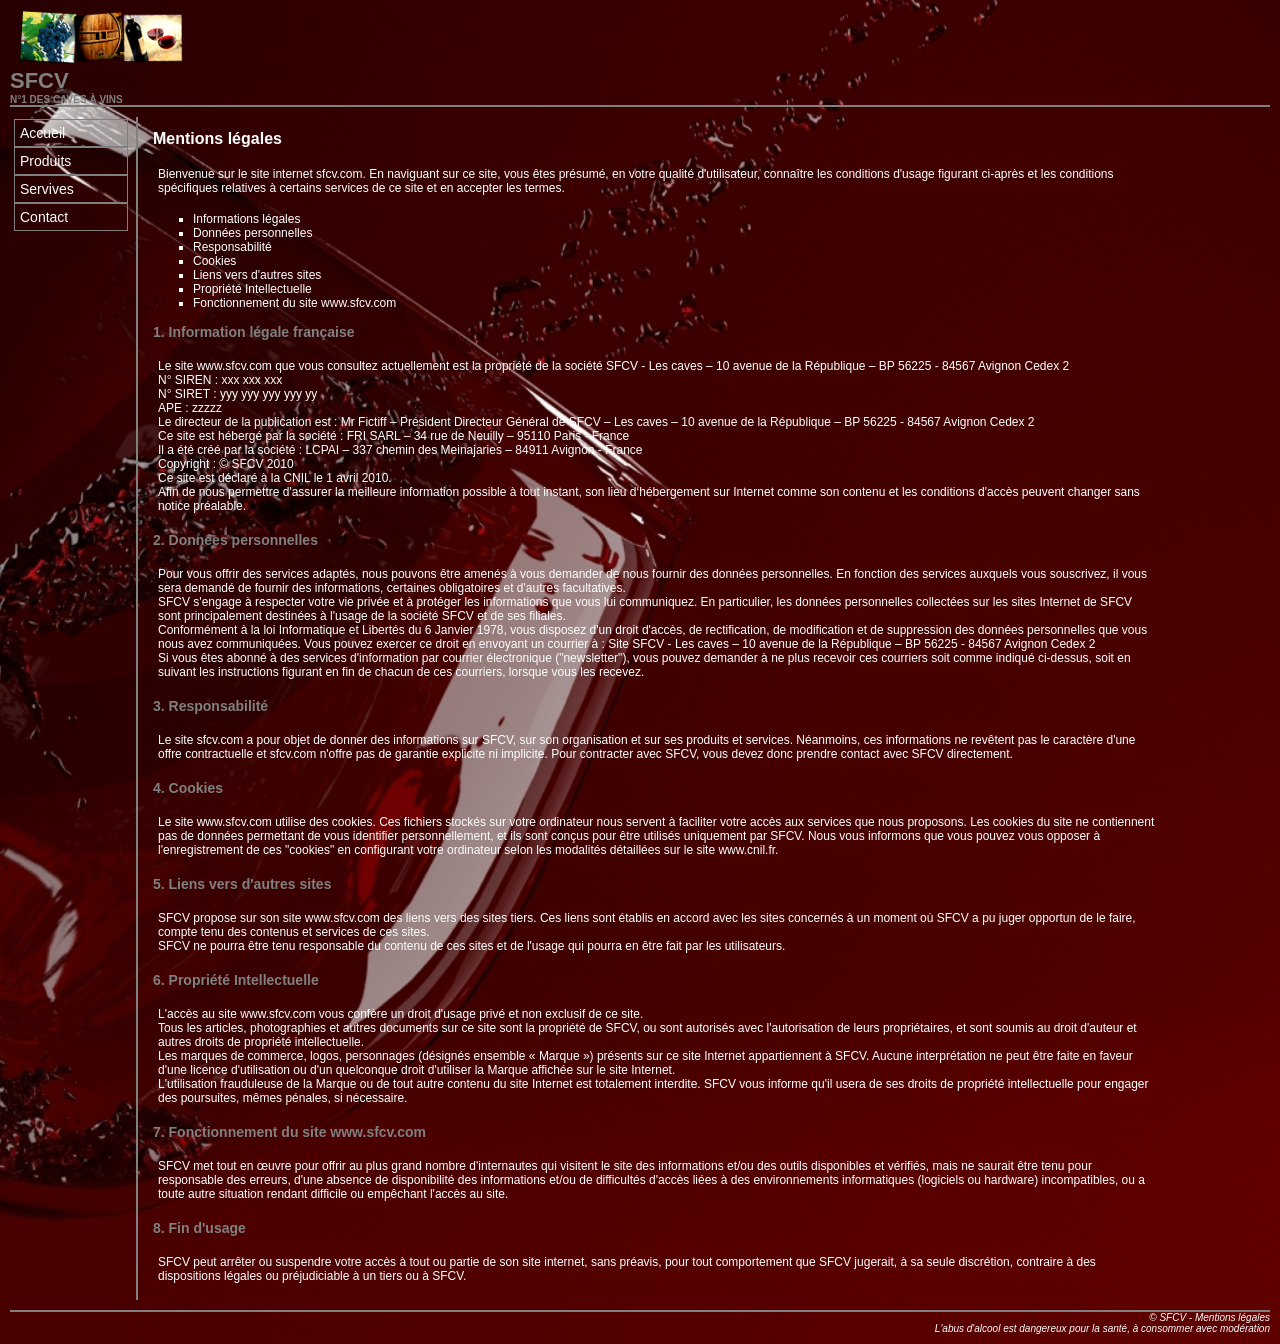
==== Mentions.html @ 9275ba33 "Add files via upload" ====
<!DOCTYPE html>
<html lang="fr">

<head>
    <meta charset="UTF-8">
    <title>
        Mentions légales
    </title>
    <link rel="stylesheet" href="stylesheet.css" type="text/css">
</head>

<body>
    <div id="entete">
        <img src="logo.png" alt="Image du logo des caves à vin">
        <h1>SFCV</h1>
        <h3>N°1 des caves à vins</h3>
    </div>
    <hr>
    <div id="menu">
        <ul>
            <li><a href="index.html">Accueil</a></li>
            <li><a href="produits.html">Produits</a></li>
            <li><a href="servives.html">Servives</a></li>
            <li><a href="Contact.html">Contact</a></li>
        </ul>
    </div>
    <div id="bloc">
        <h2>Mentions légales</h2>
        <p>Bienvenue sur le site internet sfcv.com. En naviguant sur ce site, vous êtes présumé, en votre qualité
            d'utilisateur, connaître les conditions d'usage figurant ci-après et les conditions spécifiques relatives à
            certains services de ce site et en accepter les termes.</p>
        <ol>
            <li>Informations légales</li>
            <li>Données personnelles</li>
            <li>Responsabilité</li>
            <li>Cookies</li>
            <li>Liens vers d'autres sites</li>
            <li>Propriété Intellectuelle</li>
            <li>Fonctionnement du site www.sfcv.com</li>
        </ol>
        <h3>1. Information légale française</h3>
        <p>Le site www.sfcv.com que vous consultez actuellement est la propriété de la société SFCV - Les caves – 10 avenue de la République – BP 56225 - 84567 Avignon Cedex 2<br>
         N° SIREN : xxx xxx xxx<br>
         N° SIRET : yyy yyy yyy yyy yy<br>
         APE : zzzzz<br>
         Le directeur de la publication est : Mr Fictiff – Président Directeur Général de SFCV – Les caves – 10 avenue de la République – BP 56225 - 84567 Avignon Cedex 2<br>
         Ce site est hébergé par la société : FRI SARL – 34 rue de Neuilly – 95110 Paris - France<br>
         Il a été créé par la société : LCPAI – 337 chemin des Meinajaries – 84911 Avignon - France<br>
         Copyright : © SFCV 2010<br>
         Ce site est déclaré à la CNIL le 1 avril 2010.<br>
         Afin de nous permettre d'assurer la meilleure information possible à tout instant, son lieu d‘hébergement sur Internet comme son contenu et les conditions d'accès peuvent changer sans notice préalable.</p>
         
         <h3>2. Données personnelles</h3>
         <p> Pour vous offrir des services adaptés, nous pouvons être amenés à vous demander de nous fournir des données personnelles. En fonction des services auxquels vous souscrivez, il vous sera demandé de fournir des informations, certaines obligatoires et d'autres facultatives.<br>
         SFCV s'engage à respecter votre vie privée et à protéger les informations que vous lui communiquez. En particulier, les données personnelles collectées sur les sites Internet de SFCV sont principalement destinées à l'usage de la société SFCV et de ses filiales.<br>
         Conformément à la loi Informatique et Libertés du 6 Janvier 1978, vous disposez d'un droit d'accès, de rectification, de modification et de suppression des données personnelles que vous nous avez communiquées. Vous pouvez exercer ce droit en envoyant un courrier à : Site SFCV - Les caves – 10 avenue de la République – BP 56225 - 84567 Avignon Cedex 2<br>
         Si vous êtes abonné à des services d'information par courrier électronique ("newsletter"), vous pouvez demander à ne plus recevoir ces courriers soit comme indiqué ci-dessus, soit en suivant les instructions figurant en fin de chacun de ces courriers, lorsque vous les recevez.</p>
         
         <h3>3. Responsabilité</h3>
         <p>Le site sfcv.com a pour objet de donner des informations sur SFCV, sur son organisation et sur ses produits et services. Néanmoins, ces informations ne revêtent pas le caractère d'une offre contractuelle et sfcv.com n'offre pas de garantie explicite ni implicite. Pour contracter avec SFCV, vous devez donc prendre contact avec SFCV directement.</p>

         <h3>4. Cookies</h3>
         <p>Le site www.sfcv.com utilise des cookies. Ces fichiers stockés sur votre ordinateur nous servent à faciliter votre accès aux services que nous proposons. Les cookies du site ne contiennent pas de données permettant de vous identifier personnellement, et ils sont conçus pour être utilisés uniquement par SFCV. Nous vous informons que vous pouvez vous opposer à l'enregistrement de ces "cookies" en configurant votre ordinateur selon les modalités détaillées sur le site www.cnil.fr.
</p>

        <h3>5. Liens vers d'autres sites</h3>
        <p>SFCV propose sur son site www.sfcv.com des liens vers des sites tiers. Ces liens sont établis en accord avec les sites concernés à un moment où SFCV a pu juger opportun de le faire, compte tenu des contenus et services de ces sites.<br>
         SFCV ne pourra être tenu responsable du contenu de ces sites et de l'usage qui pourra en être fait par les utilisateurs.
</p>
        
        <h3>6. Propriété Intellectuelle</h3>
        <p> L'accès au site www.sfcv.com vous confère un droit d'usage privé et non exclusif de ce site.<br>
         Tous les articles, photographies et autres documents sur ce site sont la propriété de SFCV, ou sont autorisés avec l'autorisation de leurs propriétaires, et sont soumis au droit d'auteur et autres droits de propriété intellectuelle.<br>
         Les marques de commerce, logos, personnages (désignés ensemble « Marque ») présents sur ce site Internet appartiennent à SFCV. Aucune interprétation ne peut être faite en faveur d'une licence d'utilisation ou d'un quelconque droit d'utiliser la Marque affichée sur le site Internet.<br>
         L'utilisation frauduleuse de la Marque ou de tout autre contenu du site Internet est totalement interdite. SFCV vous informe qu'il usera de ses droits de propriété intellectuelle pour engager des poursuites, mêmes pénales, si nécessaire.</p>
        
        <h3>7. Fonctionnement du site www.sfcv.com</h3>
        <p>SFCV met tout en œuvre pour offrir au plus grand nombre d'internautes qui visitent le site des informations et/ou des outils disponibles et vérifiés, mais ne saurait être tenu pour responsable des erreurs, d'une absence de disponibilité des informations et/ou de difficultés d'accès liées à des environnements informatiques (logiciels ou hardware) incompatibles, ou a toute autre situation rendant difficile ou empêchant l'accès au site.
</p>

        <h3>8. Fin d'usage</h3>
        <p>SFCV peut arrêter ou suspendre votre accès à tout ou partie de son site internet, sans préavis, pour tout comportement que SFCV jugerait, à sa seule discrétion, contraire à des dispositions légales ou préjudiciable à un tiers ou à SFCV.</p>
        </div>
    <hr>
    <div id="pied">
        <p>© SFCV - <a href="Mentions.html">Mentions légales</a></p>
        <p>L'abus d'alcool est dangereux pour la santé, à consommer avec modération</p>
    </div>
</body>

</html>
---- stylesheet.css ----
/* Feuille de style de niveau 1 */

/* Structure */

body {
   margin: 10px;
   padding: 0px;
   font-size: 12px;
   color: white;
}

div#entete {
   height: auto;
}

div#entete img.logo {
   float: left;
   margin: 0px 0px 10px 0px;
   padding: 0px 0px 0px 0px;
   /*position:absolute;
   z-index: -1;*/
}

div#entete h1 {
   margin: 0px 0px 0px 0px;

}

div#entete h2 {
   padding-left: 5px;
}

div#entete h3 {
   margin: 0px 0px 0px 0px;
   font-size: 10px;
    color: grey;
    text-transform: uppercase;
}

div#titre {
   height: 52px;
   margin: 0px 0px 0px 0px;
   padding: 5px 0px 5px 0px;
}

div#titre img.logo_titre {
   float: left;
   margin: 0px 0px 0px 0px;
   padding: 0px 0px 0px 0px;
}

div#menu {
   float: left;
   margin: 0px 0px 0px 0px;
   padding: 0px 0px 0px 0px;
   width: 10%;
}

div#menu ul {
   width: 100%;
}

div#menu li {
   margin-left: -3em;
   margin-right: 4em;
   padding: 5px 0px 5px 0px;
   border: 1px solid gray;
}

div#menu a {
   padding: 5px 35px 5px 5px;
}

div#bloc {
   float: left;
   margin: 10px 0px 10px 0px;
   padding: 0px 0px 0px 15px;
   width: 80%;
}

div#contact {
   float: left;
   margin: 10px 0px 10px 0px;
   padding: 0px 0px 0px 15px;
}

div#bloc_contact {
   float: left;
   margin: 10px 0px 10px 0px;
   padding: 0px 0px 0px 15px;
}

div#pied {
   margin: 0px 0px 0px 0px;
   padding: 0px 0px 0px 0px;
}

div#pied p {
   margin: 0px 0px 0px 0px;
   padding: 0px 0px 0px 5px;
}

hr {
   clear: both;
   margin: 0px 0px 0px 0px;
}

p {
   padding: 5px 5px 5px 5px;
}

table {
   width: 100%;
   margin: 10px 0px 10px 0px;
   padding: 0px 0px 0px 0px;
}

tr {
   margin: 0px 0px 0px 0px;
   padding: 0px 0px 0px 0px;
}

td {
   margin: 0px 0px 0px 0px;
   padding: 5px 5px 5px 5px;
}

textarea {
   margin: 0px 5px 0px 0px;
   padding: 5px 5px 5px 5px;
}

/* Décoration */

body {
   background-image: url(130585-nouvelle_annee-souhait-anglais-verrerie-verre-1920x1080.jpg);
   background-repeat: no-repeat;
   background-size: cover;
   background-position: center;
   /*background-position: left;*/
   font-family: Arial;
}

h1 {
   font-family: Arial;
   font-size: 22px;
   color: grey;
}

h2 {
   font-family: Arial;
   font-size: 16px;
   color: white;
}

h3 {
   font-family: Arial;
   font-size: 14px;
   color: grey;
}

div#entete h3 {
   font-family: Arial;
}

hr {
   border: 1px solid gray;
   /*visibility: visible;*/
}

table {
   border: 1px solid #3F3F3F;
}

div#menu li {
   list-style-type: none;
}

div#menu li:hover {
   background-color: white;
}

div#bloc {
   border-left: 2px solid gray;
}

div#bloc li {
   list-style-type: square;
}

div#contact {
   border-left: 2px solid gray;
}

div#bloc_contact {}

div#bloc_contact table {
   margin: 0px;
   border: 0px;
}

div#bloc_contact td {
   padding: 0px;
   text-align: center;
}

div#bloc_contact tr {
   background-color: transparent;
}

div#bloc_contact a:link,
a:visited,
a:hover {
   text-decoration: none;
   background-color: transparent;
}

div#menu a:link,
div#menu a:visited {
   text-decoration: none;
   font-family: Arial;
   font-size: 14px;
   color: white;
   font-style: normal;
}

div#menu a:hover {
   text-decoration: none;
   color: gray;
   background-color: transparent;
}

div#pied p {
   font-family: Arial;
   font-size: 10px;
   font-style: italic;
   text-align: right;
}

div#pied a {
   text-decoration: none;
   font-family: Arial;
   font-size: 10px;
   font-style: italic;
   color: white;
}

div#pied a:link,
a:visited {
   text-decoration: none;
   font-family: Arial;
   font-size: 10px;
   font-style: italic;
   color: white;
}

div#pied a:hover {
   text-decoration: none;
   font-family: Arial;
   font-size: 10px;
   font-style: italic;
   color: white;
   background-color: transparent;
}

a {
   text-decoration: underline;
   font-family: Arial;
   font-size: 12px;
   color: white;
   font-style: normal;
}

a:link,
a:visited {
   text-decoration: underline;
   font-family: Arial;
   font-size: 12px;
   color: white;
   font-style: normal;
}

a:hover {
   text-decoration: none;
   background-color: gray;
   color: white;
}

td {
   font-family: Arial;
   color: #000000;
   font-size: 15px;
   width: 20%;
}

td.center {
   text-align: center;
}

td.justify {
   text-align: justify;
}

tr {
   background-color: #AFAFAF;
}

input {
   font-family: Arial;
   font-size: 14px;
   font-weight: normal;
   background-color: #F5F5F5;
   color: #000000;
   border: 1px solid #3F3F3F;
   text-indent: 2px;
}

textarea {
   font-family: Arial;
   font-size: 12px;
   font-weight: normal;
   background-color: #F5F5F5;
   color: #000000;
   border: 1px solid #3F3F3F;
   text-indent: 2px;
}

select {
   font-family: Arial;
   font-size: 12px;
   font-weight: bold;
   background-color: #F5F5F5;
   border: 1px solid #3F3F3F;
}

a.backlink {
   text-decoration: underline;
   font-family: Arial;
   font-size: 10px;
   color: white;
   font-style: italic;
}

a.backlink:link,
a.backlink:visited {
   text-decoration: underline;
   font-family: Arial;
   font-size: 10px;
   color: white;
   font-style: italic;
}

a.backlink:hover {
   text-decoration: none;
   background-color: transparent;
   font-size: 10px;
   color: #AEAEAE;
   font-style: italic;
}
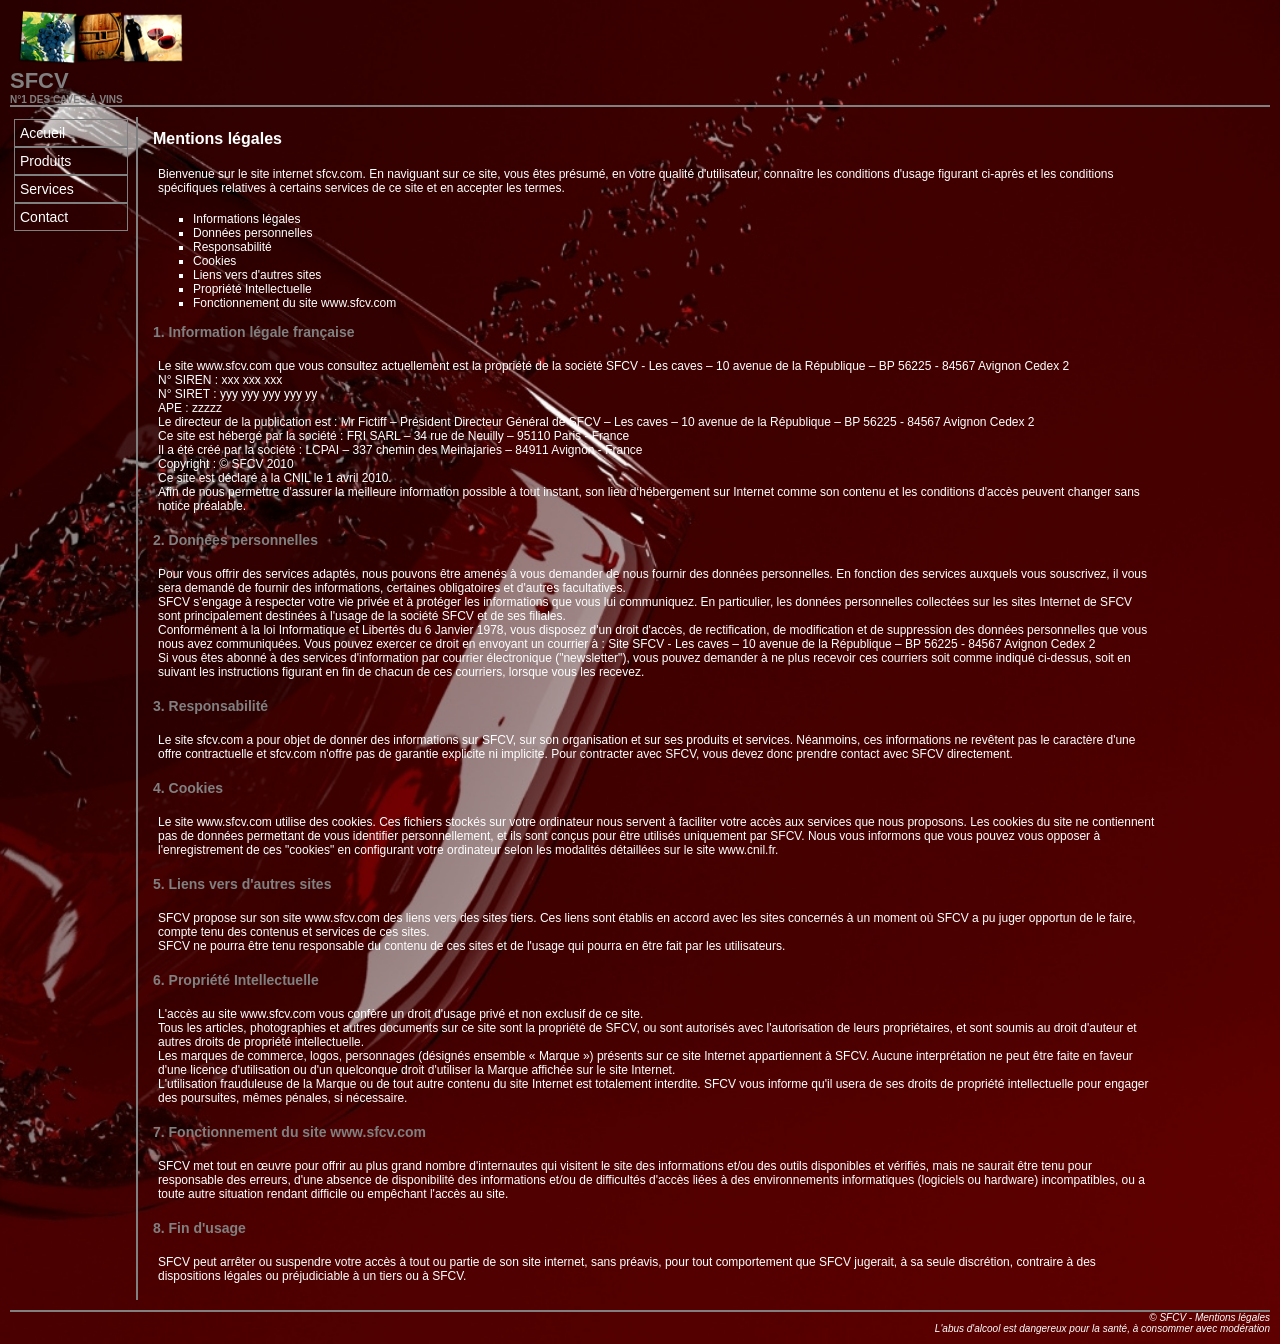
==== commit c35a7454: "Fix typos in Mentions.html and update content" ====
--- a/Mentions.html
+++ b/Mentions.html
@@ -20,7 +20,7 @@
         <ul>
             <li><a href="index.html">Accueil</a></li>
             <li><a href="produits.html">Produits</a></li>
-            <li><a href="servives.html">Servives</a></li>
+            <li><a href="services.html">Services</a></li>
             <li><a href="Contact.html">Contact</a></li>
         </ul>
     </div>
@@ -88,4 +88,4 @@
     </div>
 </body>
 
-</html>+</html>
